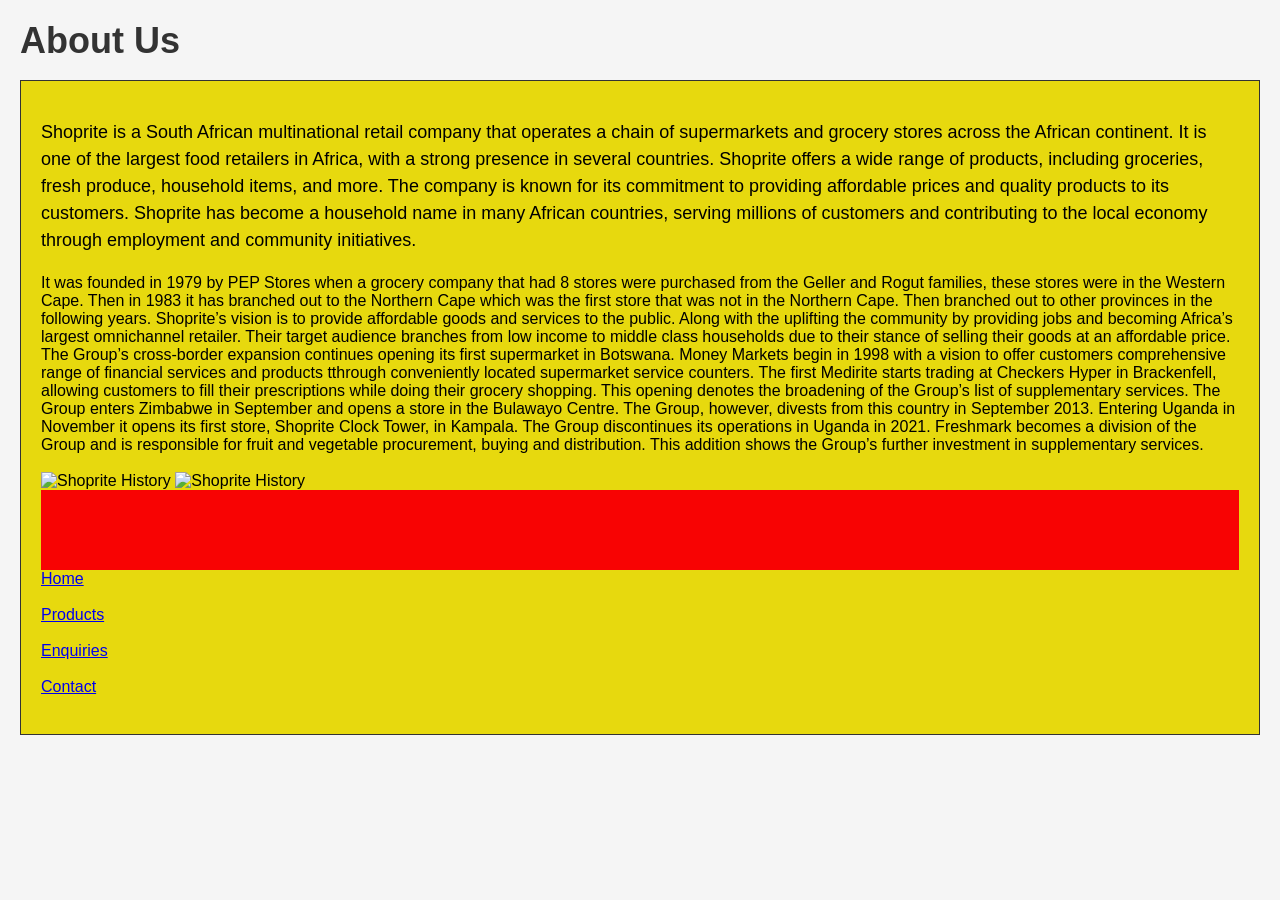
==== HTML Files/about_us.html @ 2613fd01 "commit" ====
<!DOCTYPE html>
<html lang="en">
<head>
    <meta charset="UTF-8">
    <meta name="viewport" content="width=device-width, initial-scale=1.0">
    <title>Document</title>
    <link rel="stylesheet" href="/css/about_us.css"></link:>
</head>

 <header>
        
      <h1>About Us</h1>
      <br/>
<body>
    <div class="content">
        <p>Shoprite is a South African multinational retail company that operates a chain of supermarkets and grocery stores across the African continent. It is one of the largest food retailers in Africa, with a strong presence in several countries. Shoprite offers a wide range of products, including groceries, fresh produce, household items, and more. The company is known for its commitment to providing affordable prices and quality products to its customers. Shoprite has become a household name in many African countries, serving millions of customers and contributing to the local economy through employment and community initiatives.</p>
    It was founded in 1979 by PEP Stores when a grocery company that had 8 stores were purchased from the Geller and Rogut families, these stores were in the Western Cape. Then in 1983 it has branched out to the Northern Cape which was the first store that was not in the Northern Cape. Then branched out to other provinces in the following years. 

Shoprite’s vision is to provide affordable goods and services to the public. Along with the uplifting the community by providing jobs and becoming Africa’s largest omnichannel retailer. Their target audience branches from low income to middle class households due to their stance of selling their goods at an affordable price.
The Group’s cross-border expansion continues opening its first supermarket in Botswana.
Money Markets begin in 1998 with a vision to offer customers comprehensive range of financial services and products tthrough conveniently located supermarket service counters. 
The first Medirite starts trading at Checkers Hyper in Brackenfell, allowing customers to fill their prescriptions while doing their grocery shopping. This opening denotes the broadening of the Group’s list of supplementary services.
The Group enters Zimbabwe in September and opens a store in the Bulawayo Centre. The Group, however, divests from this country in September 2013.
Entering Uganda in November it opens its first store, Shoprite Clock Tower, in Kampala. The Group discontinues its operations in Uganda in 2021.
Freshmark becomes a division of the Group and is responsible for fruit and vegetable procurement, buying and distribution. This addition shows the Group’s further investment in supplementary services.
<br/>
<br/>
  <header></header>
<img src="https://www.shopriteholdings.co.za/content/dam/shp/page-images/group/our-story/our-story-1987.jpg" alt="Shoprite History" width="500" height="300" side="right">
  <img src="https://www.shopriteholdings.co.za/content/dam/shp/page-images/group/our-story/our-story-1989.jpg" alt="Shoprite History" width="500" height="300" side="right">
    <div></div>
     




    <footer></footer>





   <footer></footer>
   <a href="index.html">Home</a>
      <br/>
      <br/>
      <a href="products.html">Products</a>
      <br/>
      <br/>

      <a href="enquires.html">Enquiries</a> 
      <br/>
      <br/>

      <a href="contact.html">Contact</a>
      <br/>
      <br/>
    </nav>

    

</body>
</html>
<style>
  footer {
    grid-area: footer;
    background-color: #f80303;
    text-align: center;
    padding: 20px;
  }
</style>
---- css/about_us.css ----
h1 {
  color: #333;
  font-size: 36px;
  margin: 0;
}
h1 {
  color: #333;
  font-size: 36px;
  margin: 0;
}
h1 {font-family: Arial, sans-serif; color: #333; font-size: 36px; margin: 0;}

body { background-color: #f5f5f5; font-family: Arial, sans-serif; margin: 0; padding: 20px; }
p { font-size: 18px; line-height: 1.5; margin-bottom: 20px; }
p {font-family: Arial, sans-serif; font-size: 18px; line-height: 1.5; margin-bottom: 20px;}

#items {
  display: inline-block;
  position: right;
}

.grid-container {
  display: grid;
  grid-template-areas:
    'header'
    'content'
    'menu'
    'items'
    'footer';
  gap: 20px;
}

.header {
  grid-area: header;
  background-color: #f2f2f2;
  text-align: center;
}

.header > h1 {
  font-size: 36px;
}

.menu {
  grid-area: menu;
  background-color: #f2f2f2;
  padding: 20px;
}
.menu ul {
  list-style-type: none;
  padding: 0;
  margin: 0;
}

.menu li {
  margin-bottom: 10px;
  padding: 10px;
  background-color: #e6e6e6;
}

.menu li:hover {
  background-color: #d9d9d9;
}

.content {
  grid-area: content;
  background-color: #e7d90e;
  padding: 20px;
  border: #333 solid 1px;
}

.items {
  grid-area: items;
  background-color: #f2f2f2;
  padding: 20px;
  border: 1px solid #f7d309;
}
 .items li {
  margin-bottom: 10px;
 }

footer {
  grid-area: footer;
  background-color: #f2f2f2;
  text-align: center;
  padding: 20px;
}





@media screen and (min-width: 320px) and (max-width: 768px) {
  body {
    padding: 10px;
    background-color: #fac8c8;
  }
  .header { grid-area: 1 / span 6; }
  .content { grid-area: 2 / span 1; }
  .menu { grid-area: 3 / span 4; }
  .items { grid-area: 4 / span 6; }
  .footer { grid-area: 5 / span 6; }
}
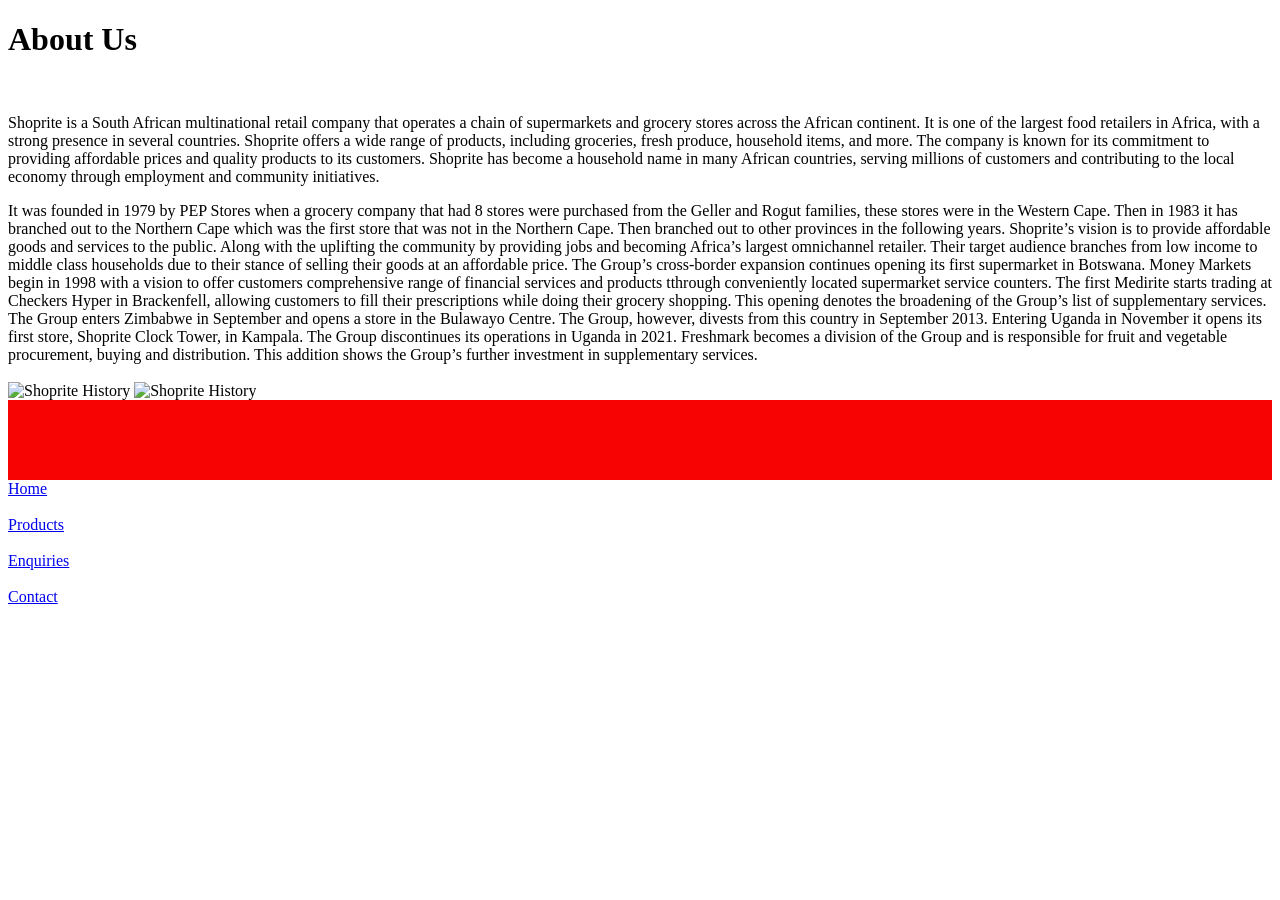
==== commit 05e85417: "commit commit" ====
--- a/HTML Files/about_us.html
+++ b/HTML Files/about_us.html
@@ -4,7 +4,7 @@
     <meta charset="UTF-8">
     <meta name="viewport" content="width=device-width, initial-scale=1.0">
     <title>Document</title>
-    <link rel="stylesheet" href="/css/about_us.css"></link:>
+    <link rel="stylesheet" type="text/css" href="Root Folder/css/about_us.css">
 </head>
 
  <header>
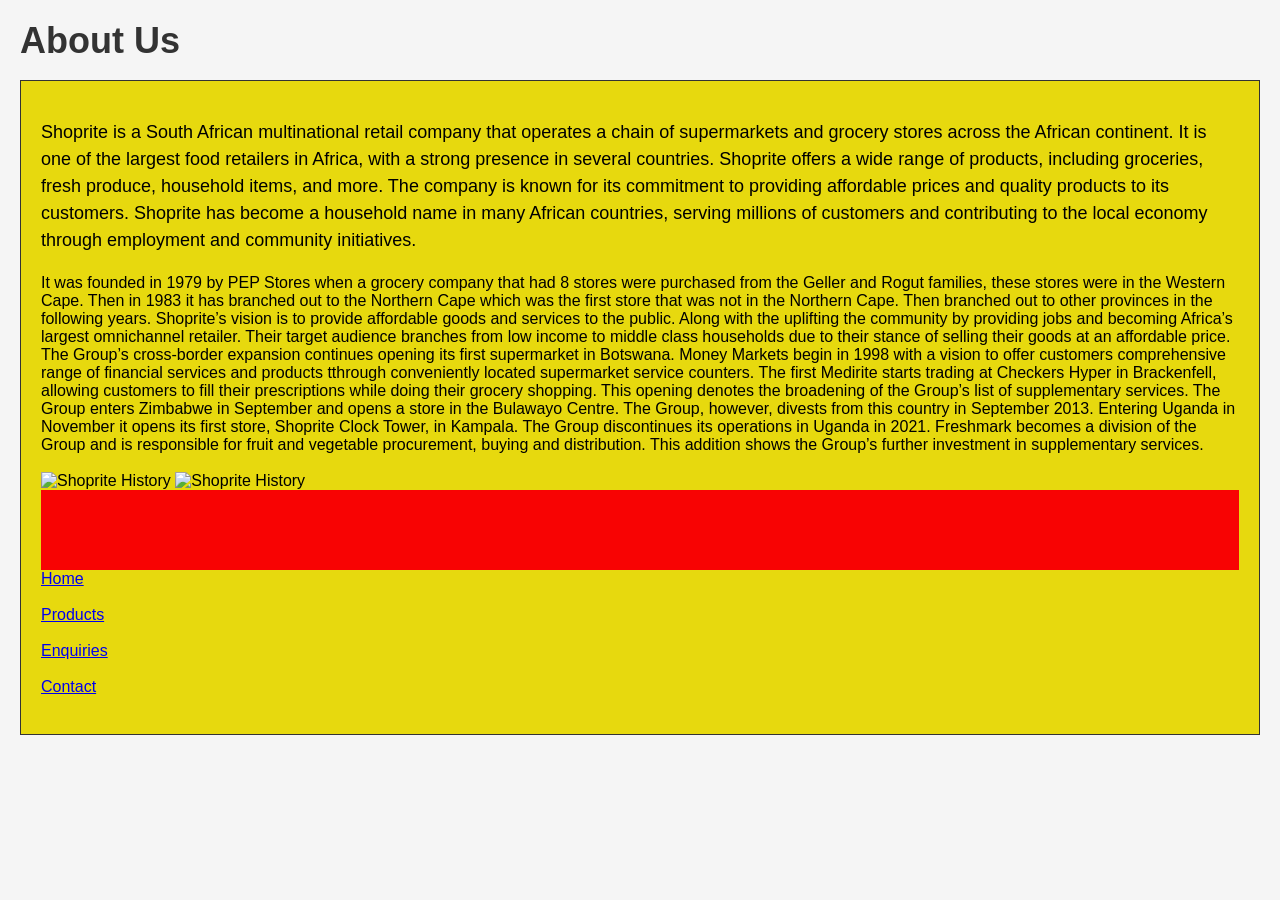
==== commit 04ad30be: "commit" ====
--- a/HTML Files/about_us.html
+++ b/HTML Files/about_us.html
@@ -4,7 +4,7 @@
     <meta charset="UTF-8">
     <meta name="viewport" content="width=device-width, initial-scale=1.0">
     <title>Document</title>
-    <link rel="stylesheet" type="text/css" href="Root Folder/css/about_us.css">
+    <link rel="stylesheet"  href="about_us.css">
 </head>
 
  <header>
--- a/HTML Files/about_us.css
+++ b/HTML Files/about_us.css
@@ -0,0 +1,159 @@
+h1 {
+  color: #333;
+  font-size: 36px;
+  margin: 0;
+}
+h1 {
+  color: #333;
+  font-size: 36px;
+  margin: 0;
+}
+h1 {font-family: Arial, sans-serif; color: #333; font-size: 36px; margin: 0;}
+
+body { background-color: #f5f5f5; font-family: Arial, sans-serif; margin: 0; padding: 20px; }
+p { font-size: 18px; line-height: 1.5; margin-bottom: 20px; }
+p {font-family: Arial, sans-serif; font-size: 18px; line-height: 1.5; margin-bottom: 20px;}
+
+#items {
+  display: inline-block;
+  position: right;
+}
+
+.grid-container {
+  display: grid;
+  grid-template-areas:
+    'header'
+    'content'
+    'menu'
+    'items'
+    'footer';
+  gap: 20px;
+}
+
+.header {
+  grid-area: header;
+  background-color: #f2f2f2;
+  text-align: center;
+}
+
+.header > h1 {
+  font-size: 36px;
+}
+
+.menu {
+  grid-area: menu;
+  background-color: #f2f2f2;
+  padding: 20px;
+}
+.menu ul {
+  list-style-type: none;
+  padding: 0;
+  margin: 0;
+}
+
+.menu li {
+  margin-bottom: 10px;
+  padding: 10px;
+  background-color: #e6e6e6;
+}
+
+.menu li:hover {
+  background-color: #d9d9d9;
+}
+
+.content {
+  grid-area: content;
+  background-color: #e7d90e;
+  padding: 20px;
+  border: #333 solid 1px;
+}
+
+.items {
+  grid-area: items;
+  background-color: #f2f2f2;
+  padding: 20px;
+  border: 1px solid #f7d309;
+}
+ .items li {
+  margin-bottom: 10px;
+ }
+
+footer {
+  grid-area: footer;
+  background-color: #f2f2f2;
+  text-align: center;
+  padding: 20px;
+}
+
+
+
+
+
+@media screen and (min-width: 320px) and (max-width: 768px) {
+  body {
+    padding: 10px;
+    background-color: #fac8c8;
+  }
+  .header { grid-area: 1 / span 6; }
+  .content { grid-area: 2 / span 1; }
+  .menu { grid-area: 3 / span 4; }
+  .items { grid-area: 4 / span 6; }
+  .footer { grid-area: 5 / span 6; }
+}
+
+
+
+
+
+
+
+
+
+
+
+
+
+
+
+
+
+
+
+
+
+
+
+
+
+
+
+
+
+
+
+
+
+
+
+
+
+
+
+
+
+
+
+
+
+
+
+
+
+
+
+
+
+
+
+
+
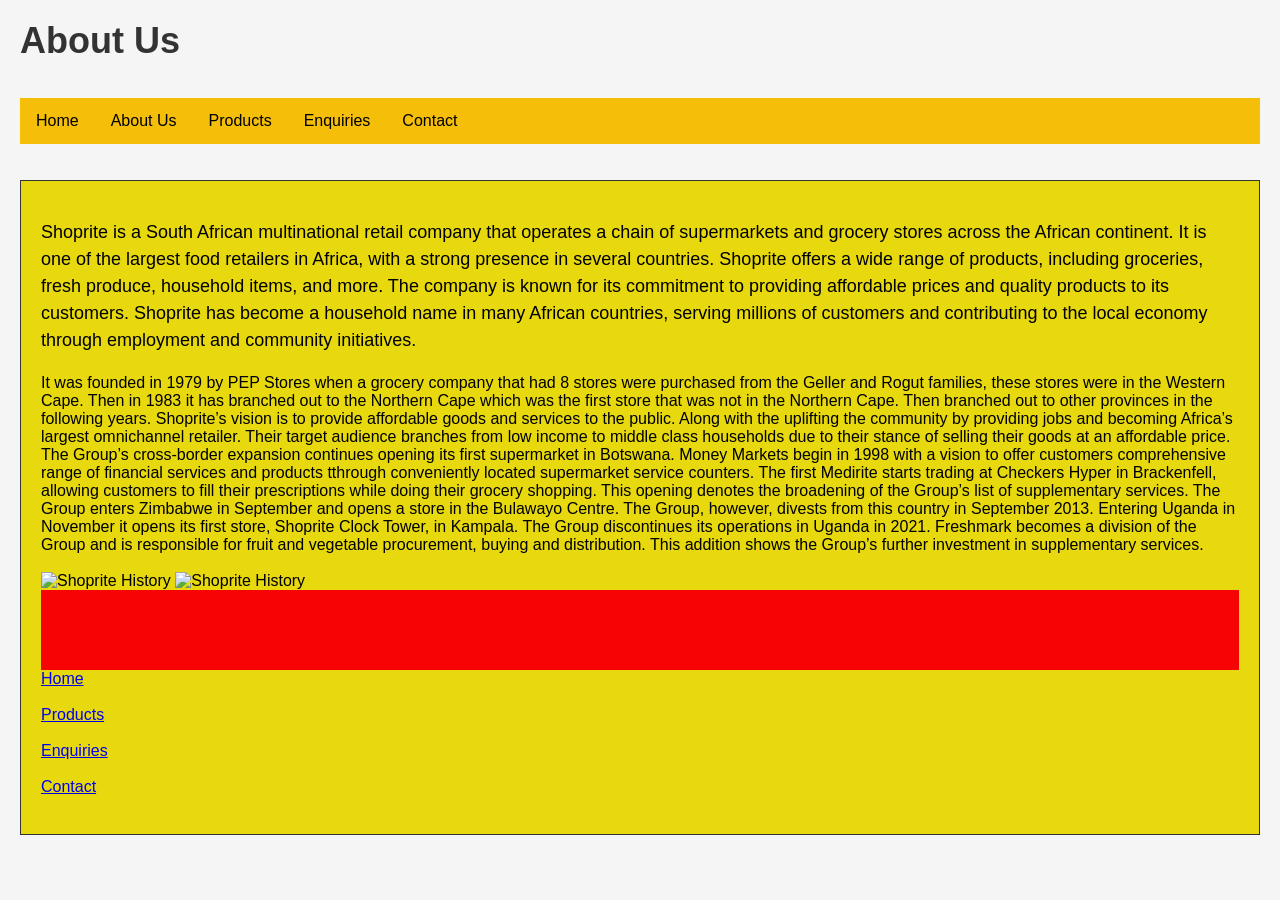
==== commit dfa0f3b5: "commit" ====
--- a/HTML Files/about_us.html
+++ b/HTML Files/about_us.html
@@ -11,6 +11,16 @@
         
       <h1>About Us</h1>
       <br/>
+      <br/>
+        <div class="topnav">
+        <a href="index.html">Home</a>
+        <a href="about_us.html">About Us</a>
+        <a href="products.html">Products</a>
+        <a href="enquires.html">Enquiries</a>
+        <a href="contact.html">Contact</a>
+    </div>
+    <br/>
+    <br/>
 <body>
     <div class="content">
         <p>Shoprite is a South African multinational retail company that operates a chain of supermarkets and grocery stores across the African continent. It is one of the largest food retailers in Africa, with a strong presence in several countries. Shoprite offers a wide range of products, including groceries, fresh produce, household items, and more. The company is known for its commitment to providing affordable prices and quality products to its customers. Shoprite has become a household name in many African countries, serving millions of customers and contributing to the local economy through employment and community initiatives.</p>
--- a/HTML Files/about_us.css
+++ b/HTML Files/about_us.css
@@ -9,6 +9,47 @@
   margin: 0;
 }
 h1 {font-family: Arial, sans-serif; color: #333; font-size: 36px; margin: 0;}
+.topnav {
+  overflow: hidden;
+  background-color: #f5be09;
+}
+
+.topnav a {
+  float: left;
+  display: block;
+  color: #000;
+  text-align: center;
+  padding: 14px 16px;
+  text-decoration: none;
+}
+
+.topnav a:hover {
+  background-color: #ddd;
+  color: black;
+}
+
+.topnav input[type=text] {
+  float: right;
+  padding: 6px;
+  margin-top: 8px;
+  margin-right: 16px;
+  border: none;
+  font-size: 17px;
+}
+
+@media screen and (max-width: 600px) {
+  .topnav a, .topnav input[type=text] {
+    float: none;
+    display: block;
+    text-align: left;
+    width: 100%;
+    margin: 0;
+    padding: 14px;
+  }
+  .topnav input[type=text] {
+    border: 1px solid #ccc;
+  }
+}
 
 body { background-color: #f5f5f5; font-family: Arial, sans-serif; margin: 0; padding: 20px; }
 p { font-size: 18px; line-height: 1.5; margin-bottom: 20px; }
